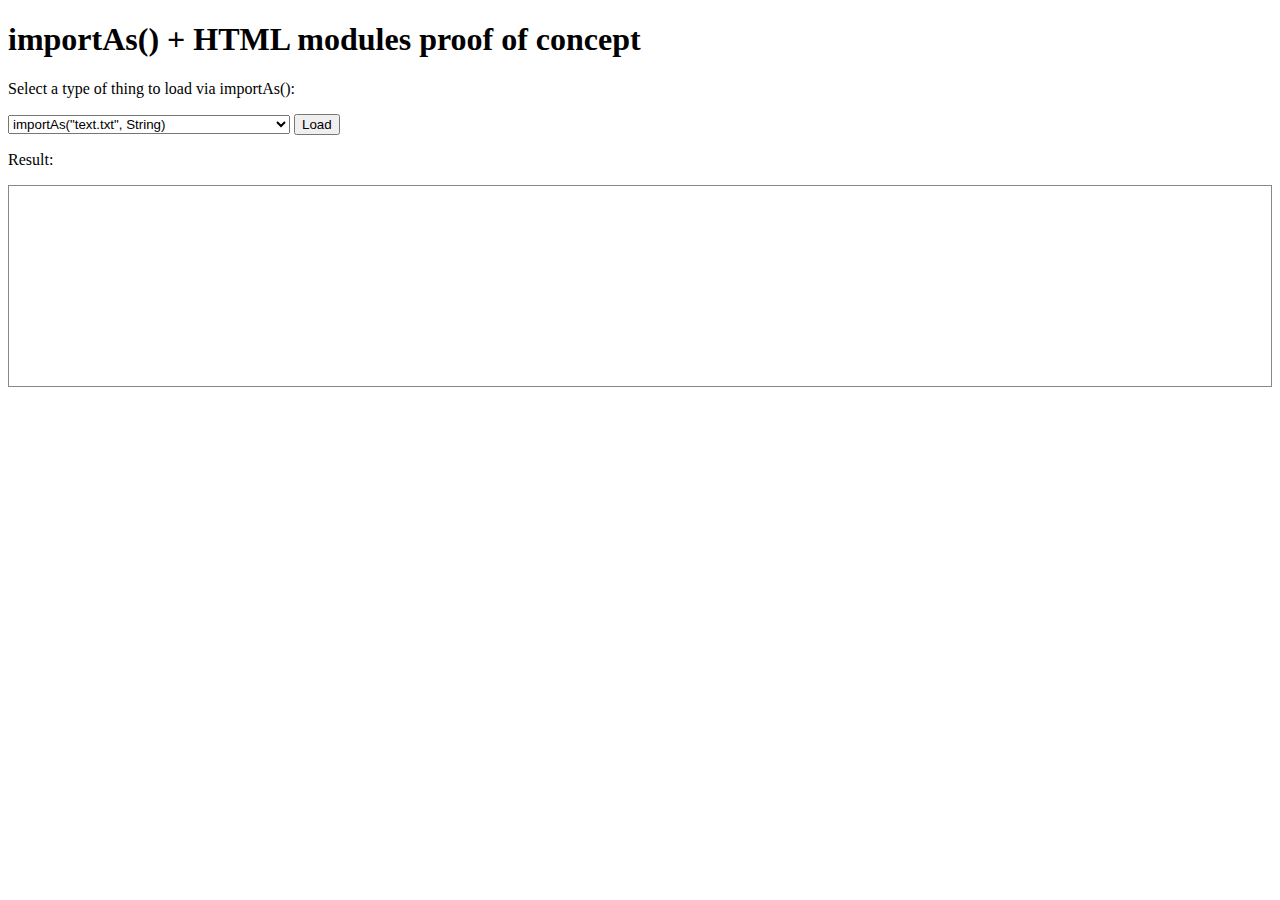
==== index.html @ 368dc8ce "Initial commit" ====
<!DOCTYPE html>
<html>
<head>
	<title>Import As + HTML Modules demo</title>
	
	<script type="module" src="main.js"></script>
	<style>
	#resultArea {
		min-height: 200px;
		border: 1px solid #888;
		white-space: pre-wrap;
	}
	</style>
</head>
<body>
	<h1>importAs() + HTML modules proof of concept</h1>
	
	<p>Select a type of thing to load via importAs():</p>
	
	<select id="importType">
		<option value="string">importAs("text.txt", String)</option>
		<option value="json">importAs("data.json", JSON)</option>
		<option value="blob">importAs("lenna.png", Blob)</option>
		<option value="arrayBuffer">importAs("lenna.png", ArrayBuffer)</option>
		<option value="image">importAs("lenna.png", HTMLImageElement)</option>
		<option value="imageBitmap">importAs("lenna.png", ImageBitmap)</option>
		<option value="imageData">importAs("lenna.png", ImageData)</option>
		<option value="canvas">importAs("lenna.png", Canvas2D)</option>
		<option value="document">importAs("doc.html", Document)</option>
		<option value="selector">importAs("doc.html", Selector("#part2"))</option>
		<option value="selectorAll">importAs("doc.html", SelectorAll("div"))</option>
		<option value="style">importAs("style.css", MainDocumentStyle)</option>
		<option value="htmlModule">importAs("dialog1.html", HTMLModule)</option>
	</select>
	<button id="load">Load</button>
	
	<p>Result:</p>
	<pre id="resultArea"></pre>
</body>
</html>
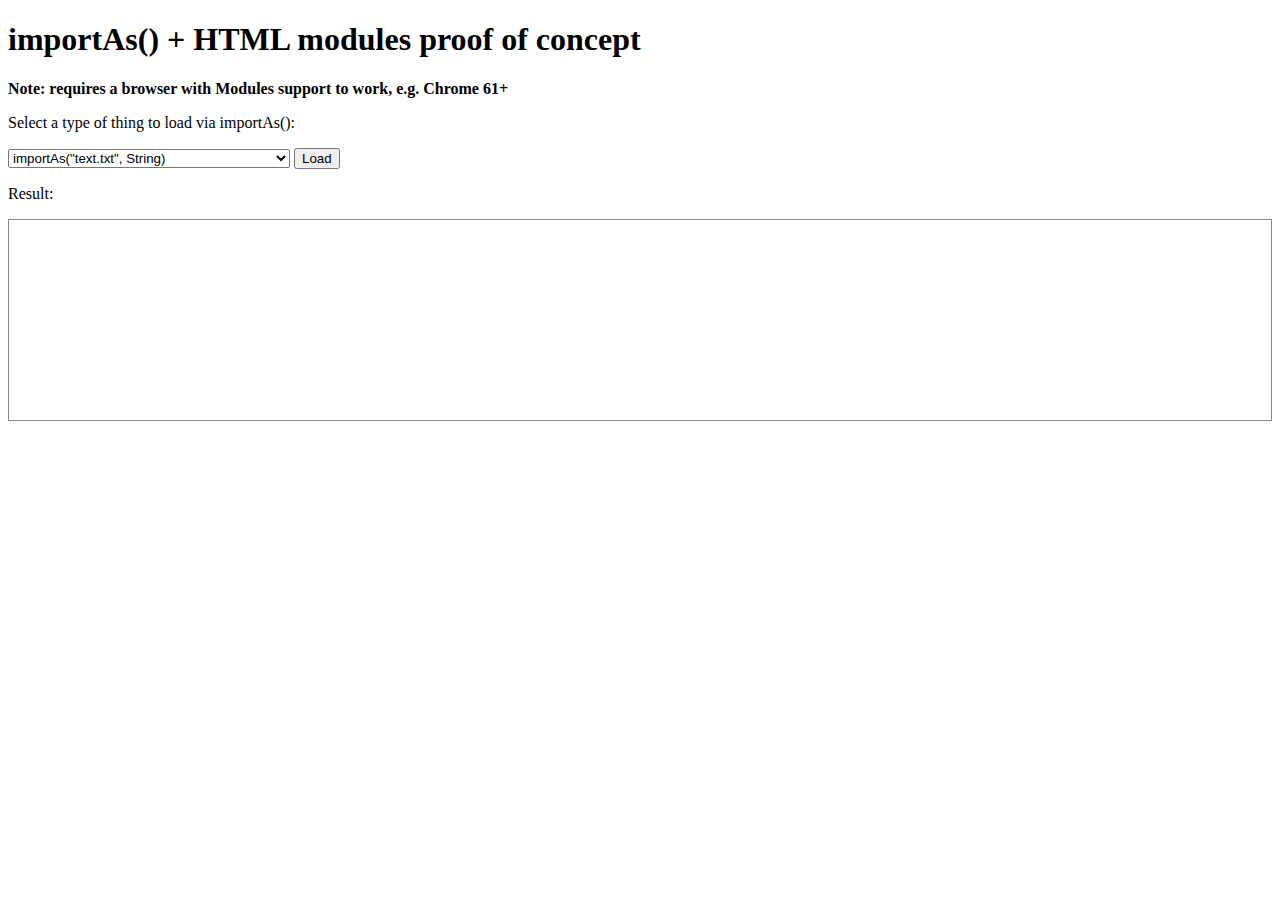
==== commit 858c66a9: "Update readme" ====
--- a/index.html
+++ b/index.html
@@ -14,6 +14,8 @@
 </head>
 <body>
 	<h1>importAs() + HTML modules proof of concept</h1>
+	
+	<p><strong>Note: requires a browser with Modules support to work, e.g. Chrome 61+</strong></p>
 	
 	<p>Select a type of thing to load via importAs():</p>
 	
